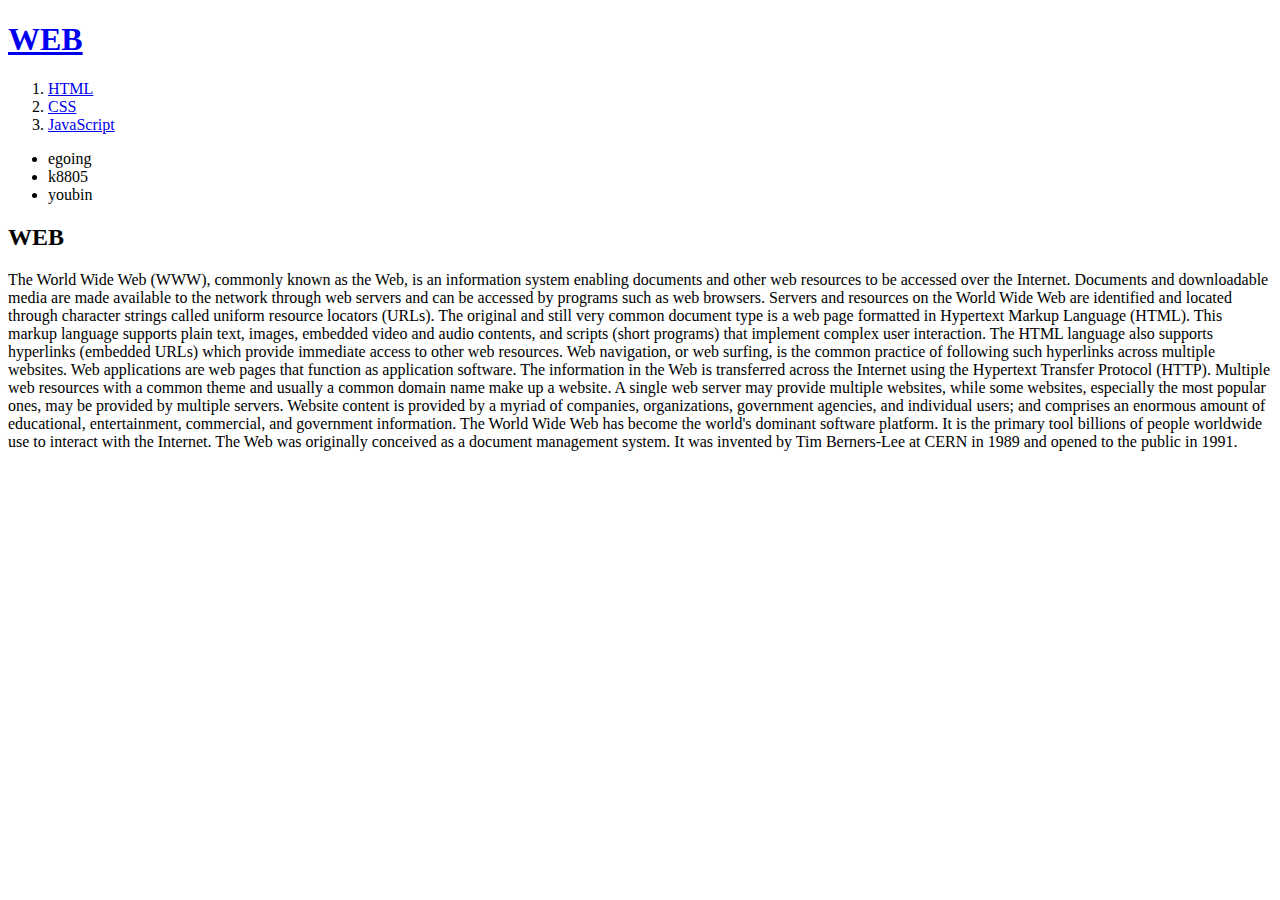
==== index.html @ 903c9b20 "Complete my first web site!!" ====
<!doctype html>
<html>
<head>
<title>WEB1: Welcome</title>
<meta charset="UTF-8">
</head>

<body>
  <h1><a href="index.html">WEB</a></h1>
<ol>
  <li><a href="1.html">HTML</a></li>
  <li><a href="2.html">CSS</a></li>
  <li><a href="3.html">JavaScript</a></li>
</ol>

<ul>
  <li>egoing</li>
  <li>k8805</li>
  <li>youbin</li>
</ul>
<h2>WEB</h2>

<p>
The World Wide Web (WWW), commonly known as the Web, is an information system enabling documents and other web resources to be accessed over the Internet.

Documents and downloadable media are made available to the network through web servers and can be accessed by programs such as web browsers. Servers and resources on the World Wide Web are identified and located through character strings called uniform resource locators (URLs). The original and still very common document type is a web page formatted in Hypertext Markup Language (HTML). This markup language supports plain text, images, embedded video and audio contents, and scripts (short programs) that implement complex user interaction. The HTML language also supports hyperlinks (embedded URLs) which provide immediate access to other web resources. Web navigation, or web surfing, is the common practice of following such hyperlinks across multiple websites. Web applications are web pages that function as application software. The information in the Web is transferred across the Internet using the Hypertext Transfer Protocol (HTTP).

Multiple web resources with a common theme and usually a common domain name make up a website. A single web server may provide multiple websites, while some websites, especially the most popular ones, may be provided by multiple servers. Website content is provided by a myriad of companies, organizations, government agencies, and individual users; and comprises an enormous amount of educational, entertainment, commercial, and government information.

The World Wide Web has become the world's dominant software platform. It is the primary tool billions of people worldwide use to interact with the Internet.

The Web was originally conceived as a document management system. It was invented by Tim Berners-Lee at CERN in 1989 and opened to the public in 1991.
</p>
</body>
</html>
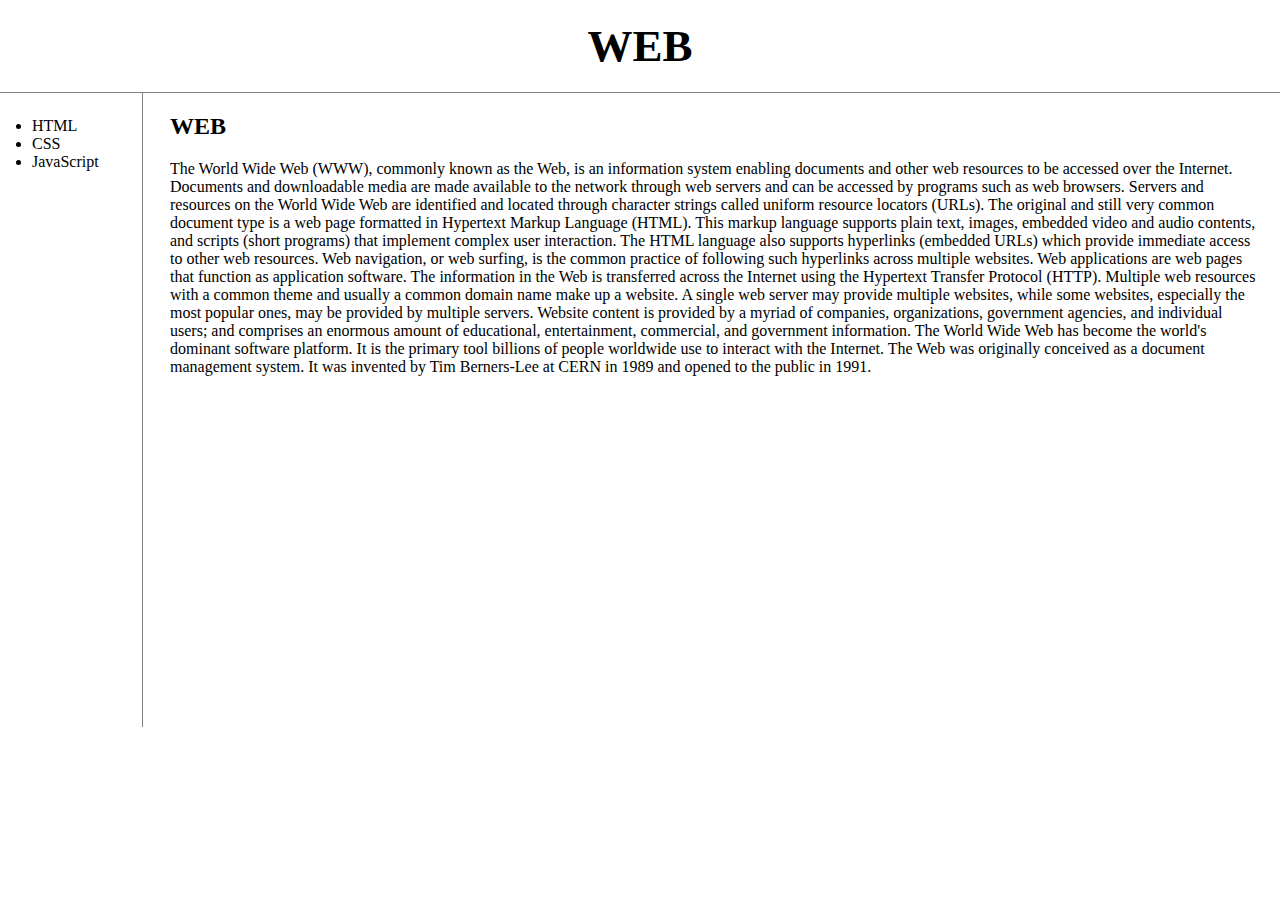
==== commit da644547: "Add files via upload" ====
--- a/index.html
+++ b/index.html
@@ -1,35 +1,85 @@
 <!doctype html>
 <html>
-<head>
-<title>WEB1: Welcome</title>
-<meta charset="UTF-8">
-</head>
+  <head>
+    <meta charset="UTF-8">
+    <meta name="viewport" content="width=device-width">
+    <title>WEB1: Welcome</title>
+    <link rel="stylesheet" href="style.css">
+    <!-- Start of Google tag -->
+    <script async src="https://www.googletagmanager.com/gtag/js?id=G-9LY7QBQ4BN"></script>
+    <script>
+    window.dataLayer = window.dataLayer || [];
+    function gtag(){dataLayer.push(arguments);}
+    gtag('js', new Date());
 
-<body>
-  <h1><a href="index.html">WEB</a></h1>
-<ol>
-  <li><a href="1.html">HTML</a></li>
-  <li><a href="2.html">CSS</a></li>
-  <li><a href="3.html">JavaScript</a></li>
-</ol>
+    gtag('config', 'G-9LY7QBQ4BN');
+    </script>
+    <!--End of Google tag -->
+  </head>
+  <body>
+    <h1><a href="index.html">WEB</a></h1>
+    <div id="grid">
+    <ul>
+      <li><a href="1.html">HTML</a></li>
+      <li><a href="2.html">CSS</a></li>
+      <li><a href="3.html">JavaScript</a></li>
+    </ul>
+    <div id="article">
+    <h2>WEB</h2>
+    <p>
+      The World Wide Web (WWW), commonly known as the Web, is an information system enabling documents and other web resources to be accessed over the Internet.
 
-<ul>
-  <li>egoing</li>
-  <li>k8805</li>
-  <li>youbin</li>
-</ul>
-<h2>WEB</h2>
+      Documents and downloadable media are made available to the network through web servers and can be accessed by programs such as web browsers. Servers and resources on the World Wide Web are identified and located through character strings called uniform resource locators (URLs). The original and still very common document type is a web page formatted in Hypertext Markup Language (HTML). This markup language supports plain text, images, embedded video and audio contents, and scripts (short programs) that implement complex user interaction. The HTML language also supports hyperlinks (embedded URLs) which provide immediate access to other web resources. Web navigation, or web surfing, is the common practice of following such hyperlinks across multiple websites. Web applications are web pages that function as application software. The information in the Web is transferred across the Internet using the Hypertext Transfer Protocol (HTTP).
 
-<p>
-The World Wide Web (WWW), commonly known as the Web, is an information system enabling documents and other web resources to be accessed over the Internet.
+      Multiple web resources with a common theme and usually a common domain name make up a website. A single web server may provide multiple websites, while some websites, especially the most popular ones, may be provided by multiple servers. Website content is provided by a myriad of companies, organizations, government agencies, and individual users; and comprises an enormous amount of educational, entertainment, commercial, and government information.
 
-Documents and downloadable media are made available to the network through web servers and can be accessed by programs such as web browsers. Servers and resources on the World Wide Web are identified and located through character strings called uniform resource locators (URLs). The original and still very common document type is a web page formatted in Hypertext Markup Language (HTML). This markup language supports plain text, images, embedded video and audio contents, and scripts (short programs) that implement complex user interaction. The HTML language also supports hyperlinks (embedded URLs) which provide immediate access to other web resources. Web navigation, or web surfing, is the common practice of following such hyperlinks across multiple websites. Web applications are web pages that function as application software. The information in the Web is transferred across the Internet using the Hypertext Transfer Protocol (HTTP).
+      The World Wide Web has become the world's dominant software platform. It is the primary tool billions of people worldwide use to interact with the Internet.
 
-Multiple web resources with a common theme and usually a common domain name make up a website. A single web server may provide multiple websites, while some websites, especially the most popular ones, may be provided by multiple servers. Website content is provided by a myriad of companies, organizations, government agencies, and individual users; and comprises an enormous amount of educational, entertainment, commercial, and government information.
-
-The World Wide Web has become the world's dominant software platform. It is the primary tool billions of people worldwide use to interact with the Internet.
-
-The Web was originally conceived as a document management system. It was invented by Tim Berners-Lee at CERN in 1989 and opened to the public in 1991.
-</p>
-</body>
+      The Web was originally conceived as a document management system. It was invented by Tim Berners-Lee at CERN in 1989 and opened to the public in 1991.
+    </p>
+    <p>
+      <iframe width="560" height="315" src="https://www.youtube.com/embed/tZooW6PritE" title="YouTube video player" frameborder="0" allow="accelerometer; autoplay; clipboard-write; encrypted-media; gyroscope; picture-in-picture" allowfullscreen></iframe>
+    </p>
+    <p>
+      <!-- Start of Disqus tag -->
+      <div id="disqus_thread"></div>
+      <script>
+      /**
+      *  RECOMMENDED CONFIGURATION VARIABLES: EDIT AND UNCOMMENT THE SECTION BELOW TO INSERT DYNAMIC VALUES FROM YOUR PLATFORM OR CMS.
+      *  LEARN WHY DEFINING THESE VARIABLES IS IMPORTANT: https://disqus.com/admin/universalcode/#configuration-variables    */
+      /*
+      var disqus_config = function () {
+      this.page.url = PAGE_URL;  // Replace PAGE_URL with your page's canonical URL variable
+      this.page.identifier = PAGE_IDENTIFIER; // Replace PAGE_IDENTIFIER with your page's unique identifier variable
+      };
+      */
+      (function() { // DON'T EDIT BELOW THIS LINE
+        var d = document, s = d.createElement('script');
+        s.src = 'https://curriculum-1.disqus.com/embed.js';
+        s.setAttribute('data-timestamp', +new Date());
+        (d.head || d.body).appendChild(s);
+      })();
+    </script>
+    <noscript>Please enable JavaScript to view the <a href="https://disqus.com/?ref_noscript">comments powered by Disqus.</a>
+    </noscript>
+    <!-- End of Disqus tag -->
+  </p>
+  <p>
+    <!--Start of Tawk.to tag-->
+    <script type="text/javascript">
+    var Tawk_API=Tawk_API||{}, Tawk_LoadStart=new Date();
+    (function(){
+      var s1=document.createElement("script"),s0=document.getElementsByTagName("script")[0];
+      s1.async=true;
+      s1.src='https://embed.tawk.to/63964c81daff0e1306dc24a8/1gk1hlmo2';
+      s1.charset='UTF-8';
+      s1.setAttribute('crossorigin','*');
+      s0.parentNode.insertBefore(s1,s0);
+    })();
+  </script>
+  <!--End of Tawk.to tag -->
+  </p>
+  </div>
+  </div>
+  </body>
 </html>
--- a/style.css
+++ b/style.css
@@ -0,0 +1,43 @@
+body{
+  margin:0;
+}
+a{
+  color: black;
+  text-decoration: none;
+}
+h1{
+  font-size: 45px;
+  text-align: center;
+  border-bottom:1px solid gray;
+  margin:0px;
+  padding:20px;
+}
+#grid{
+  display:grid;
+  grid-template-columns:150px 1fr;
+}
+#grid ul{
+  border-right:1px solid gray;
+  margin:0px;
+  padding:24px;
+  padding-left: 32px;
+  padding-right:10px;
+  width:100px;
+}
+#grid #article{
+  padding-top:0px;
+  padding-left:20px;
+  padding-right:20px;
+}
+@media(max-width:600px){
+  #grid{
+    display:block;
+    grid-template-columns:150px 1fr;
+  }
+  #grid ul{
+    border-right:none;
+  }
+  h1{
+    border-bottom:none;
+  }
+}
